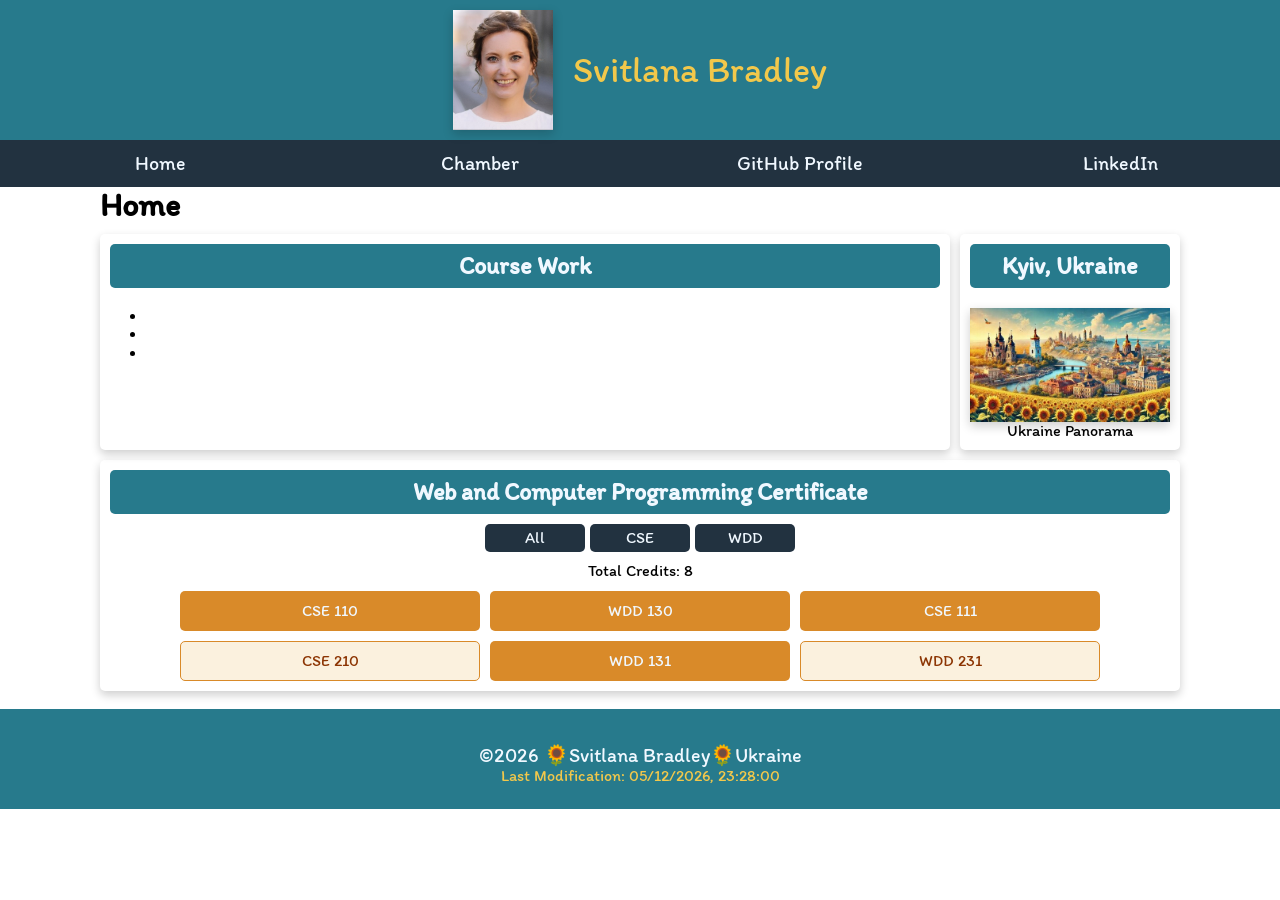
==== index.html @ e6865bb0 "first commit" ====
<!DOCTYPE html>
<html lang="en">
<head>
    <meta charset="UTF-8">
    <meta name="viewport" content="width=device-width, initial-scale=1.0">
    <title>WDD 231 - Dynamic Web Fundamentals - Svitlana Bradley</title>
    <meta name="description" content="WDD 231 - Dynamic Web Fundamentals - Svitlana Bradley. Home Page">
    <meta name="author" content="Svitlana Bradley">
    <link rel="stylesheet" href="styles/normalize.css">
    <link rel="stylesheet" href="styles/small.css">
    <link rel="stylesheet" href="styles/larger.css">
    <script src="scripts/getdates.js" defer></script>
    <script src="scripts/navigation.js" defer></script>
    <script src="scripts/course.js" defer></script>
    <link rel="preconnect" href="https://fonts.googleapis.com">
    <link rel="preconnect" href="https://fonts.gstatic.com" crossorigin>
    <link href="https://fonts.googleapis.com/css2?family=Itim&display=swap" rel="stylesheet">
</head>
<body>
    
    <header> 
        <img class="img-about" src="images/profile.jpg" alt="Profile Picture">
        <span class="name">Svitlana Bradley</span>
        <button id="menu"></button>
    </header>
        
    <nav>   
        <ul class="navigation">
            <li><a href="#">Home</a></li>              
            <li><a href="#">Chamber</a></li>
            <li><a href="https://github.com/svitlanabradley">GitHub Profile</a></li>  
            <li><a href="www.linkedin.com/in/svitlana-bradley-a87550129">LinkedIn</a></li> 
        </ul>        
    </nav>
    

    <main>
        <h1>Home</h1>
        <div class="work-country">
            <section class="course-work">
                <h2>Course Work</h2>
                <ul>
                    <li></li>
                    <li></li>
                    <li></li>
                </ul>
            </section>
    
            <section class="country">  
                <h2>Kyiv, Ukraine</h2> 
                <figure>
                    <img src="images/ukraine_panorama.jpg" alt="Ukraine Panorama">
                    <figcaption>Ukraine Panorama</figcaption>
                </figure>
            </section>
        </div>

        <section class="certificate">
            <h2>Web and Computer Programming Certificate</h2>
            <ul  class="courses-nav">
                <li><a href="#" class="nav-item active" id="all">All</a></li>
                <li><a href="#" class="nav-item" id="cse">CSE</a></li>
                <li><a href="#" class="nav-item" id="wdd">WDD</a></li>
            </ul>

            <p id="totalCredits"></p>

            <ul id="courseList"></ul>
        </section>
        <br>
    </main>

    <footer>
        <br>
        <p class="par">©<span id="currentyear"></span> 🌻Svitlana Bradley🌻Ukraine </p>
        <p id="lastModified"></p>
    </footer>
    
</body>
</html>
---- styles/small.css ----
* {
    margin: 0;
    padding: 0;
    box-sizing: border-box;
}

:root {
    --color-1: rgba(39, 122, 140, 1); 
    --color-2: rgba(242, 200, 75, 1); 
    --color-3: rgba(242, 208, 145, 0.3); 
    --color-4: rgba(217, 138, 41, 1); 
    --color-5: rgba(140, 53, 3, 1); 
}

body {
    height: 100vh;
    font-family: "Itim", serif;
    font-weight: 400;
    font-style: normal;
}

header {
    background: var(--color-1);
    display: flex;
    justify-content: center;
    align-items: center;
    padding: 10px;
}

.img-about {
    width: 50px;
    box-shadow: 0 4px 10px rgba(10, 10, 10, 0.2);
}

.name {
    color: var(--color-2);
    font-size: 24px;
    padding-left: 20px;
}
 
nav {
    background: #223240;
}

nav ul {
    list-style: none;
    display: flex;
    flex-direction: column;
}

nav li {  
    display: none;
    text-align: center; 
    padding: .75rem;   
    position: relative;
    transition: all .25s ease;
    font-size: 20px;
}

a {
    color: aliceblue;  
    text-decoration: none;
}

nav a:hover {
    color: var(--color-2);
    font-size: larger;
}

header nav a:hover::after {
    transform: scalex(1);
}

#menu {
    position: absolute;
    top: 0;
    right: 0;
    background: none;
    border: 0;
	display: block;
	font-size: 2rem;
	font-weight:700;
	text-decoration: none;
	padding: .5rem .75rem;
	color: aliceblue;
}

#menu::before {
	content: "≡";
}

#menu.show::before {
	content: "✕";
}

.show li {
	display: block;
}


main {
    max-width: fit-content;
    height: auto;
    margin: 0 auto;
}

section {
    padding: 10px;
}

h1 {
    padding: 0 10px;
}

h2 {
    color: aliceblue;
    background-color: var(--color-1);
    text-align: center;
    padding: 0.5rem;
    border-radius: 5px;
}

.course-work ul {
    list-style-position: inside;
    padding: 20px;
}

.country figure {
    display: flex;
    flex-direction: column;
    align-items: center;
    padding-top: 20px;
}

.country img {
    width: 200px;
    box-shadow: 0 4px 10px rgba(10, 10, 10, 0.2);
}

.courses-nav {
    display: flex;
    gap: 5px;
    list-style: none;
    justify-content: center;
    padding-top: 10px;
}

.courses-nav li {
    background: #223240;
    width: 100px;
    padding: 5px;
    text-align: center;
    border-radius: 5px;
}

#totalCredits {
    padding-top: 10px;
    text-align: center;
}

#courseList {
    display: flex;
    flex-wrap: wrap;
    flex-direction: row;
    justify-content: center;
    align-items: center;
    gap: 10px;
    padding-top: 10px;
}

#courseList li {
    display: flex;
    justify-content: center;
    align-items: center;
    color: aliceblue;
    width: 300px;
    height: 40px;
}

.completed {
    background-color: var(--color-4);
    border-radius: 5px;
}

.incompleted {
    background-color: var(--color-3);
    color: var(--color-5) !important;
    border: 1px solid var(--color-4);
    border-radius: 5px;
}

footer {
    color: aliceblue;
    height: 100px;
    background: var(--color-1);
    padding: 1rem;
    text-align: center;  
}

.par {
    font-size: 20px;
}
 
#lastModified {
    color: var(--color-2);
}
---- styles/larger.css ----
@media screen and (min-width: 650px) {

    main {
        max-width: 1100px;
    }
    
    .img-about {
        width: 100px;
    }

    .name {
        font-size: 36px;
    }
    
    nav ul {
        flex-direction: row;
    }

    nav li {
        display: block;
        flex: 1 1 100%;
    }

    #menu {
        display: none;
    }

    .work-country {
        display: flex;
        flex: 100% 1;
        justify-content: space-between;
        padding: 10px;
    }

    section {
        box-shadow: 0 4px 10px rgba(10, 10, 10, 0.2);
        border-radius: 5px;
    }

    .course-work {
        flex: 100%;
        margin-right: 10px;
    }

    .certificate {
        margin: 0 10px;
    }

}
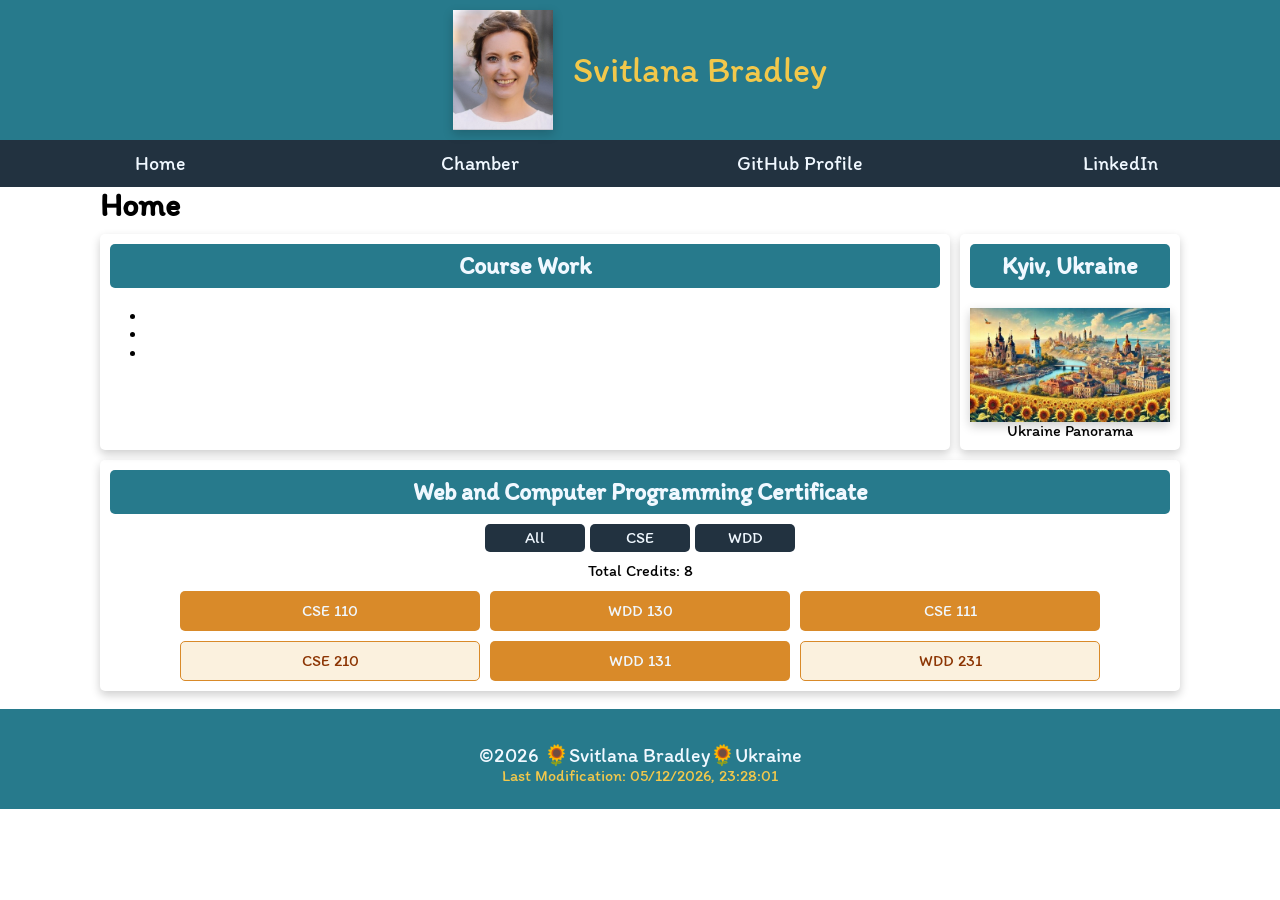
==== commit 84edda33: "added metas" ====
--- a/index.html
+++ b/index.html
@@ -6,6 +6,11 @@
     <title>WDD 231 - Dynamic Web Fundamentals - Svitlana Bradley</title>
     <meta name="description" content="WDD 231 - Dynamic Web Fundamentals - Svitlana Bradley. Home Page">
     <meta name="author" content="Svitlana Bradley">
+    <meta property="og:title" content="Svitlana Bradley Front-End Developer">
+    <meta property="og:type" content="website">
+    <meta property="og:image" content="https://img.freepik.com/free-photo/html-css-collage-concept-with-person_23-2150062008.jpg?t=st=1741602737~exp=1741606337~hmac=dac91a04d1b27e3e2977d32f5aef14d53e149711a5516a448cbdefd9bb5e5afb&w=996">
+    <meta property="og:url" content="https://svitlanabradley.github.io/wdd231/">
+    <link rel="icon" href="favicon.ico">
     <link rel="stylesheet" href="styles/normalize.css">
     <link rel="stylesheet" href="styles/small.css">
     <link rel="stylesheet" href="styles/larger.css">
--- a/styles/small.css
+++ b/styles/small.css
@@ -68,9 +68,6 @@
     font-size: larger;
 }
 
-header nav a:hover::after {
-    transform: scalex(1);
-}
 
 #menu {
     position: absolute;
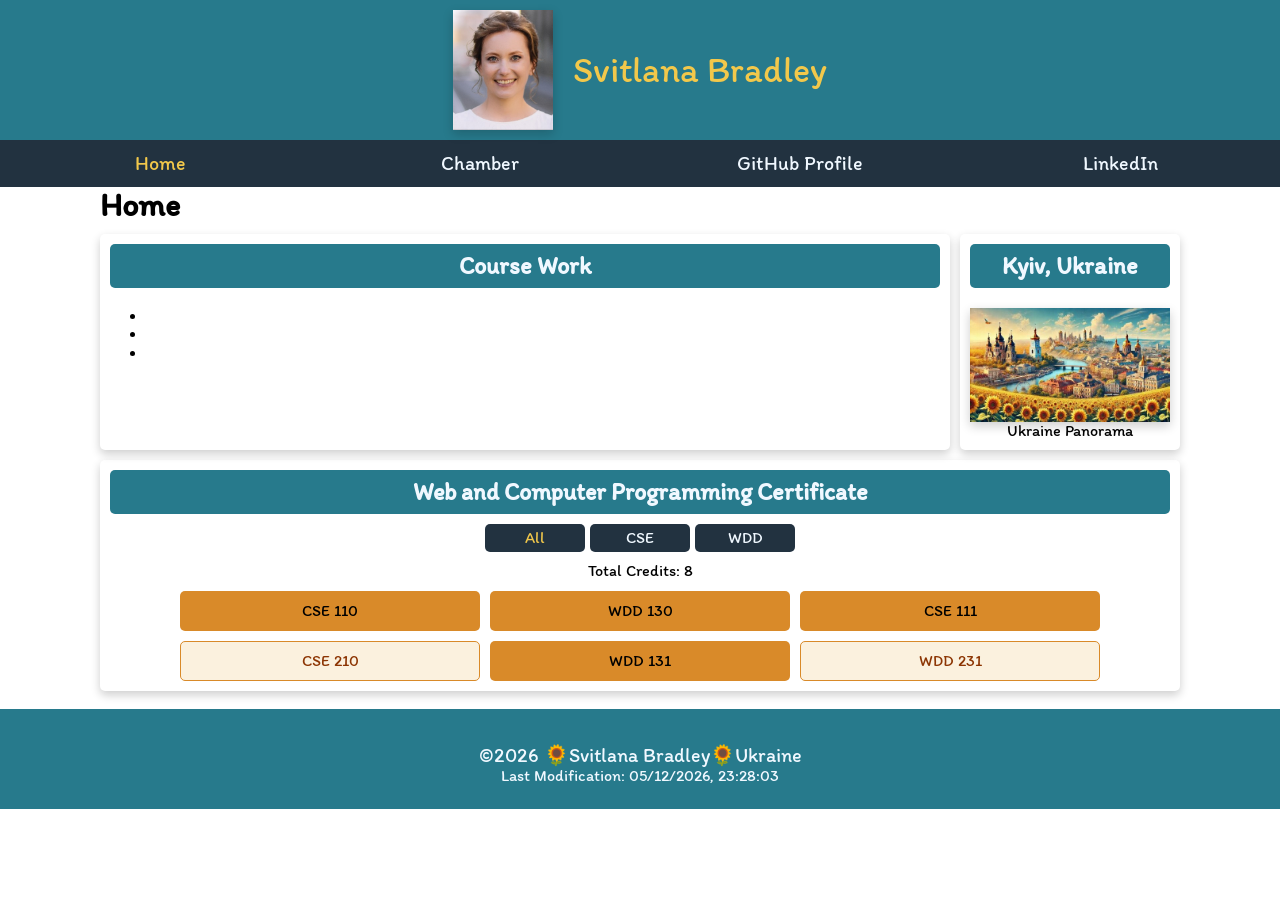
==== commit 3df9347e: "added corrections" ====
--- a/index.html
+++ b/index.html
@@ -10,7 +10,6 @@
     <meta property="og:type" content="website">
     <meta property="og:image" content="https://img.freepik.com/free-photo/html-css-collage-concept-with-person_23-2150062008.jpg?t=st=1741602737~exp=1741606337~hmac=dac91a04d1b27e3e2977d32f5aef14d53e149711a5516a448cbdefd9bb5e5afb&w=996">
     <meta property="og:url" content="https://svitlanabradley.github.io/wdd231/">
-    <link rel="icon" href="favicon.ico">
     <link rel="stylesheet" href="styles/normalize.css">
     <link rel="stylesheet" href="styles/small.css">
     <link rel="stylesheet" href="styles/larger.css">
@@ -31,7 +30,7 @@
         
     <nav>   
         <ul class="navigation">
-            <li><a href="#">Home</a></li>              
+            <li><a href="#"  class="active">Home</a></li>              
             <li><a href="#">Chamber</a></li>
             <li><a href="https://github.com/svitlanabradley">GitHub Profile</a></li>  
             <li><a href="www.linkedin.com/in/svitlana-bradley-a87550129">LinkedIn</a></li> 
--- a/styles/small.css
+++ b/styles/small.css
@@ -68,6 +68,9 @@
     font-size: larger;
 }
 
+.active {
+    color: var(--color-2);
+}
 
 #menu {
     position: absolute;
@@ -170,7 +173,7 @@
     display: flex;
     justify-content: center;
     align-items: center;
-    color: aliceblue;
+    /* color: aliceblue; */
     width: 300px;
     height: 40px;
 }
@@ -199,6 +202,3 @@
     font-size: 20px;
 }
  
-#lastModified {
-    color: var(--color-2);
-}
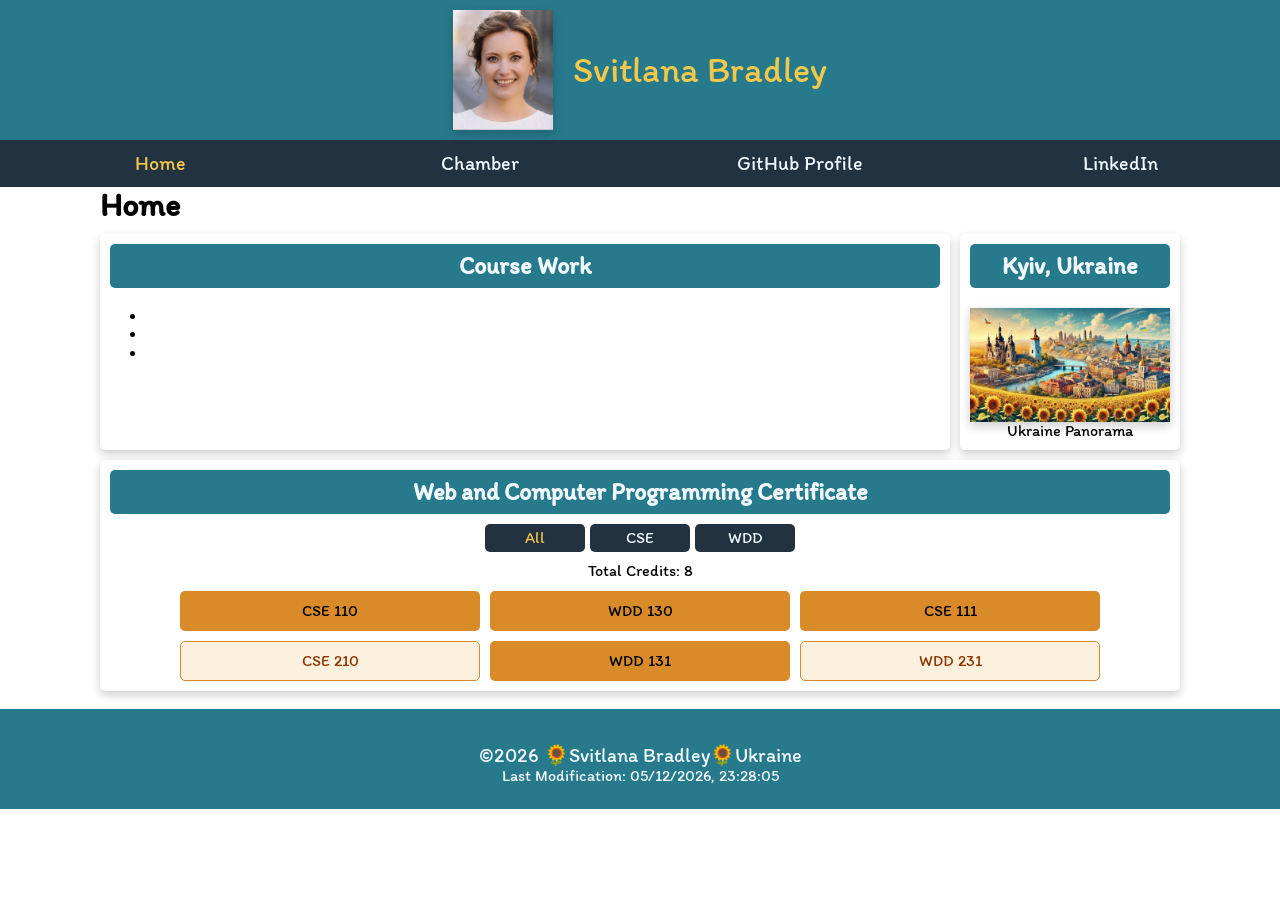
==== commit 43a253f9: "added join page" ====
--- a/index.html
+++ b/index.html
@@ -15,7 +15,7 @@
     <link rel="stylesheet" href="styles/larger.css">
     <script src="scripts/getdates.js" defer></script>
     <script src="scripts/navigation.js" defer></script>
-    <script src="scripts/course.js" defer></script>
+    <script src="scripts/course.js" type="module" defer></script>
     <link rel="preconnect" href="https://fonts.googleapis.com">
     <link rel="preconnect" href="https://fonts.gstatic.com" crossorigin>
     <link href="https://fonts.googleapis.com/css2?family=Itim&display=swap" rel="stylesheet">
@@ -70,6 +70,14 @@
             <p id="totalCredits"></p>
 
             <ul id="courseList"></ul>
+            <dialog id="course-details">
+                <div>
+                    <h2>Sample Title</h2>
+                    <button>x</button>
+                </div>
+                <h3></h3>
+                <p></p>
+            </dialog>
         </section>
         <br>
     </main>
--- a/styles/small.css
+++ b/styles/small.css
@@ -190,6 +190,29 @@
     border-radius: 5px;
 }
 
+dialog {
+    border: 1px solid rgb(0 0 0 / 0.1);
+    border-radius: .25rem;
+    padding: 1rem;
+    background-color: #fff;
+    box-shadow: 0 0 3rem #777;
+    width: 90%;
+    max-width: 600px;
+}
+
+::backdrop {
+    background-color: rgb(0 0 0 / .5);
+}
+
+dialog button {
+    position: absolute;
+    top: 23px;
+    right: 23px;
+    padding: 0.5rem 1rem;
+    border: 1px solid rgb(0 0 0 / 0.1);
+}
+
+
 footer {
     color: aliceblue;
     height: 100px;
